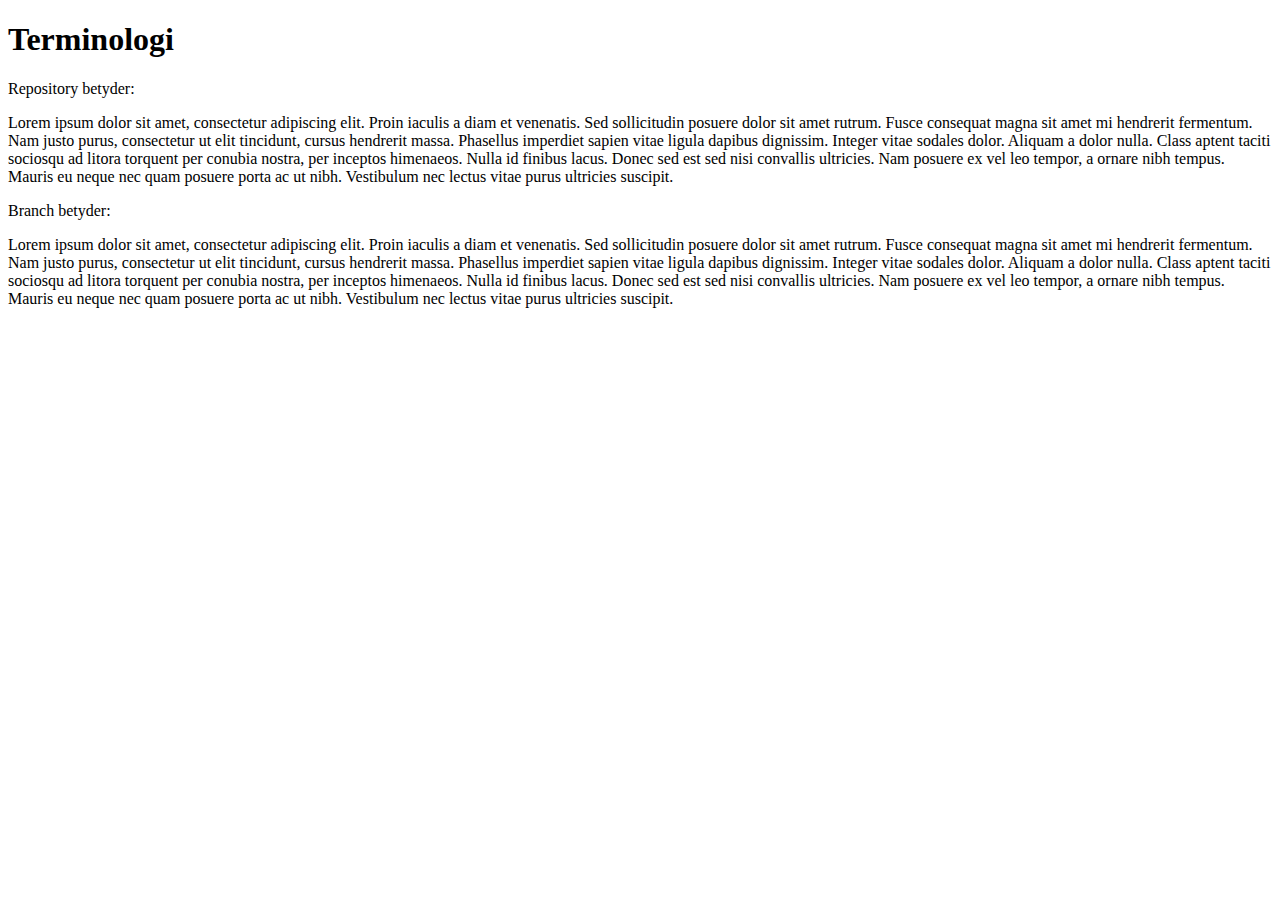
==== term1.html @ 0434ae21 "Add Title to head + meta tags" ====
<!DOCTYPE html>
<html lang="en">
<head>
   <meta charset="UTF-8">
   <meta http-equiv="X-UA-Compatible" content="IE=edge">
   <meta name="viewport" content="width=device-width, initial-scale=1.0">
   <link href="style.css" rel="stylesheet">
   <title>VH Slut G | Terminologi</title>
</head>
  <body>
      <h1>Terminologi</h1>
      <p>Repository betyder:</p>
      <p>Lorem ipsum dolor sit amet, consectetur adipiscing elit. Proin iaculis a diam et venenatis. Sed sollicitudin posuere dolor sit amet rutrum. Fusce consequat magna sit amet mi hendrerit fermentum. Nam justo purus, consectetur ut elit tincidunt, cursus hendrerit massa. Phasellus imperdiet sapien vitae ligula dapibus dignissim. Integer vitae sodales dolor. Aliquam a dolor nulla. Class aptent taciti sociosqu ad litora torquent per conubia nostra, per inceptos himenaeos. Nulla id finibus lacus. Donec sed est sed nisi convallis ultricies. Nam posuere ex vel leo tempor, a ornare nibh tempus. Mauris eu neque nec quam posuere porta ac ut nibh. Vestibulum nec lectus vitae purus ultricies suscipit.</p>
      <p>Branch betyder:</p>
      <p>Lorem ipsum dolor sit amet, consectetur adipiscing elit. Proin iaculis a diam et venenatis. Sed sollicitudin posuere dolor sit amet rutrum. Fusce consequat magna sit amet mi hendrerit fermentum. Nam justo purus, consectetur ut elit tincidunt, cursus hendrerit massa. Phasellus imperdiet sapien vitae ligula dapibus dignissim. Integer vitae sodales dolor. Aliquam a dolor nulla. Class aptent taciti sociosqu ad litora torquent per conubia nostra, per inceptos himenaeos. Nulla id finibus lacus. Donec sed est sed nisi convallis ultricies. Nam posuere ex vel leo tempor, a ornare nibh tempus. Mauris eu neque nec quam posuere porta ac ut nibh. Vestibulum nec lectus vitae purus ultricies suscipit.</p>
</html>
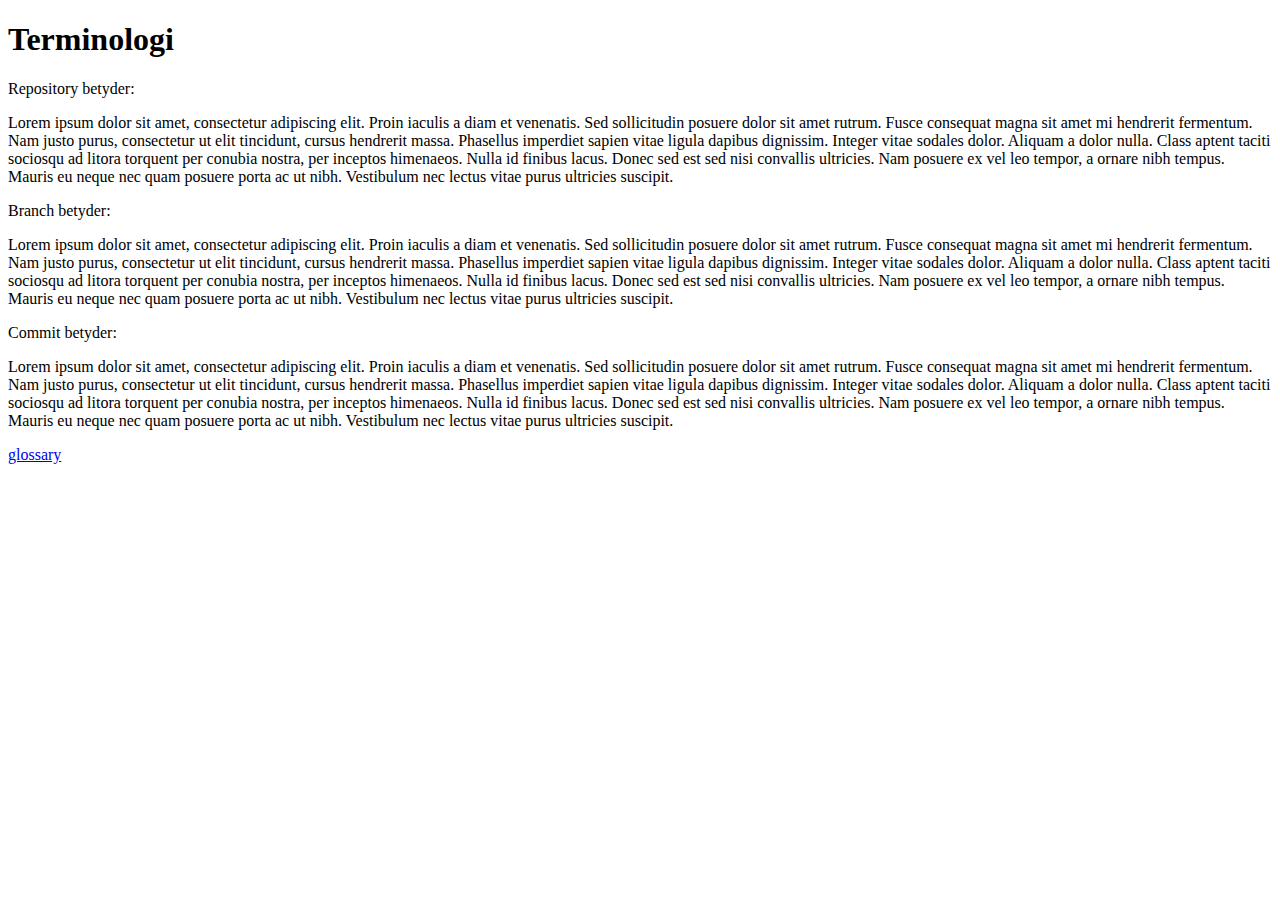
==== commit a226c462: "Add text from term2 to term1" ====
--- a/term1.html
+++ b/term1.html
@@ -13,4 +13,8 @@
       <p>Lorem ipsum dolor sit amet, consectetur adipiscing elit. Proin iaculis a diam et venenatis. Sed sollicitudin posuere dolor sit amet rutrum. Fusce consequat magna sit amet mi hendrerit fermentum. Nam justo purus, consectetur ut elit tincidunt, cursus hendrerit massa. Phasellus imperdiet sapien vitae ligula dapibus dignissim. Integer vitae sodales dolor. Aliquam a dolor nulla. Class aptent taciti sociosqu ad litora torquent per conubia nostra, per inceptos himenaeos. Nulla id finibus lacus. Donec sed est sed nisi convallis ultricies. Nam posuere ex vel leo tempor, a ornare nibh tempus. Mauris eu neque nec quam posuere porta ac ut nibh. Vestibulum nec lectus vitae purus ultricies suscipit.</p>
       <p>Branch betyder:</p>
       <p>Lorem ipsum dolor sit amet, consectetur adipiscing elit. Proin iaculis a diam et venenatis. Sed sollicitudin posuere dolor sit amet rutrum. Fusce consequat magna sit amet mi hendrerit fermentum. Nam justo purus, consectetur ut elit tincidunt, cursus hendrerit massa. Phasellus imperdiet sapien vitae ligula dapibus dignissim. Integer vitae sodales dolor. Aliquam a dolor nulla. Class aptent taciti sociosqu ad litora torquent per conubia nostra, per inceptos himenaeos. Nulla id finibus lacus. Donec sed est sed nisi convallis ultricies. Nam posuere ex vel leo tempor, a ornare nibh tempus. Mauris eu neque nec quam posuere porta ac ut nibh. Vestibulum nec lectus vitae purus ultricies suscipit.</p>
+      <p>Commit betyder:</p>
+      <p>Lorem ipsum dolor sit amet, consectetur adipiscing elit. Proin iaculis a diam et venenatis. Sed sollicitudin posuere dolor sit amet rutrum. Fusce consequat magna sit amet mi hendrerit fermentum. Nam justo purus, consectetur ut elit tincidunt, cursus hendrerit massa. Phasellus imperdiet sapien vitae ligula dapibus dignissim. Integer vitae sodales dolor. Aliquam a dolor nulla. Class aptent taciti sociosqu ad litora torquent per conubia nostra, per inceptos himenaeos. Nulla id finibus lacus. Donec sed est sed nisi convallis ultricies. Nam posuere ex vel leo tempor, a ornare nibh tempus. Mauris eu neque nec quam posuere porta ac ut nibh. Vestibulum nec lectus vitae purus ultricies suscipit.</p>
+      <a href="https://docs.github.com/en/get-started/quickstart/github-glossary">glossary</a>
+   </body>
 </html>
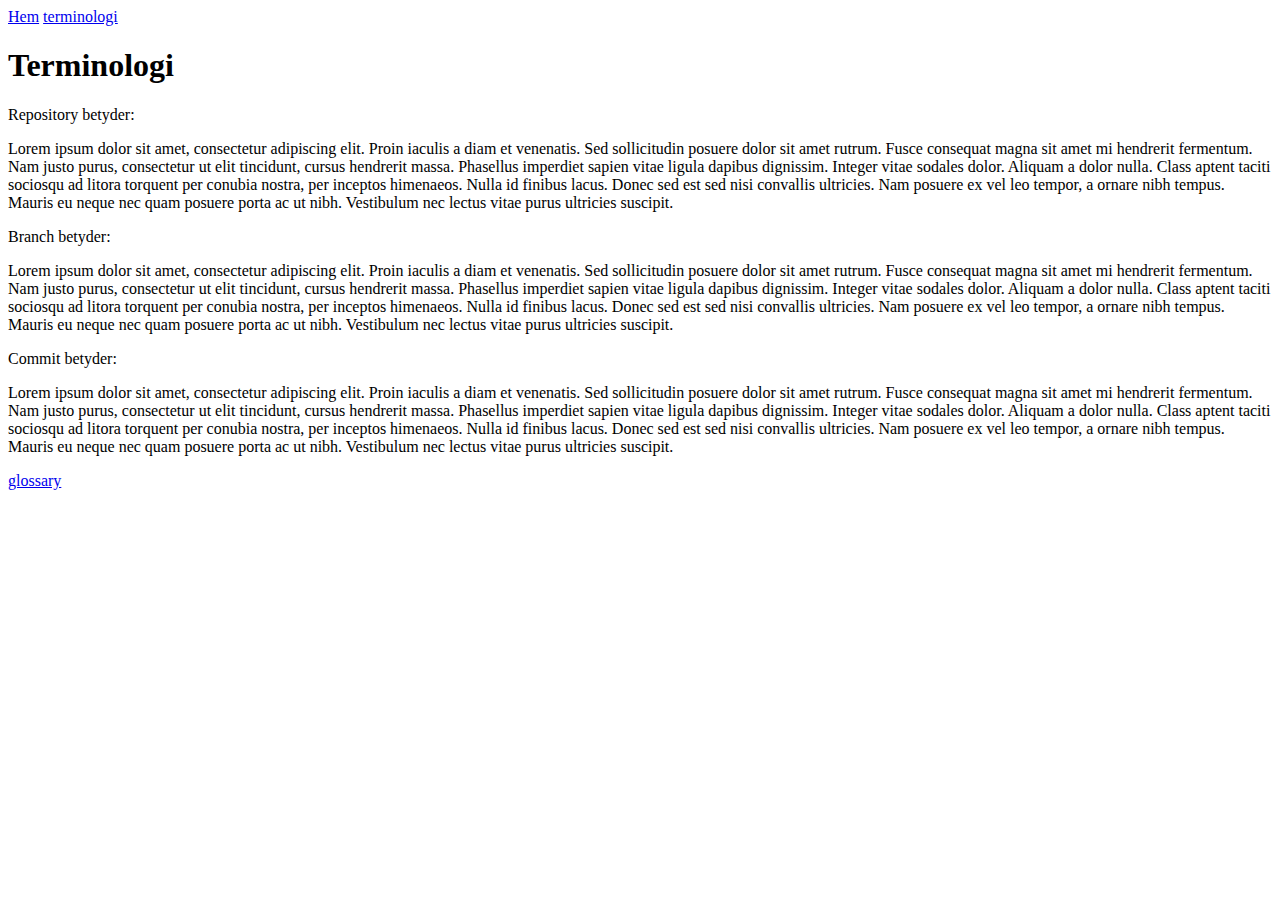
==== commit 02dd0aa4: "Add nav to all pages" ====
--- a/term1.html
+++ b/term1.html
@@ -7,7 +7,13 @@
    <link href="style.css" rel="stylesheet">
    <title>VH Slut G | Terminologi</title>
 </head>
-  <body>
+<header>
+   <nav>
+      <a href="index.html">Hem</a>
+      <a href="term1.html">terminologi</a>
+   </nav>
+</header>
+   <body>
       <h1>Terminologi</h1>
       <p>Repository betyder:</p>
       <p>Lorem ipsum dolor sit amet, consectetur adipiscing elit. Proin iaculis a diam et venenatis. Sed sollicitudin posuere dolor sit amet rutrum. Fusce consequat magna sit amet mi hendrerit fermentum. Nam justo purus, consectetur ut elit tincidunt, cursus hendrerit massa. Phasellus imperdiet sapien vitae ligula dapibus dignissim. Integer vitae sodales dolor. Aliquam a dolor nulla. Class aptent taciti sociosqu ad litora torquent per conubia nostra, per inceptos himenaeos. Nulla id finibus lacus. Donec sed est sed nisi convallis ultricies. Nam posuere ex vel leo tempor, a ornare nibh tempus. Mauris eu neque nec quam posuere porta ac ut nibh. Vestibulum nec lectus vitae purus ultricies suscipit.</p>
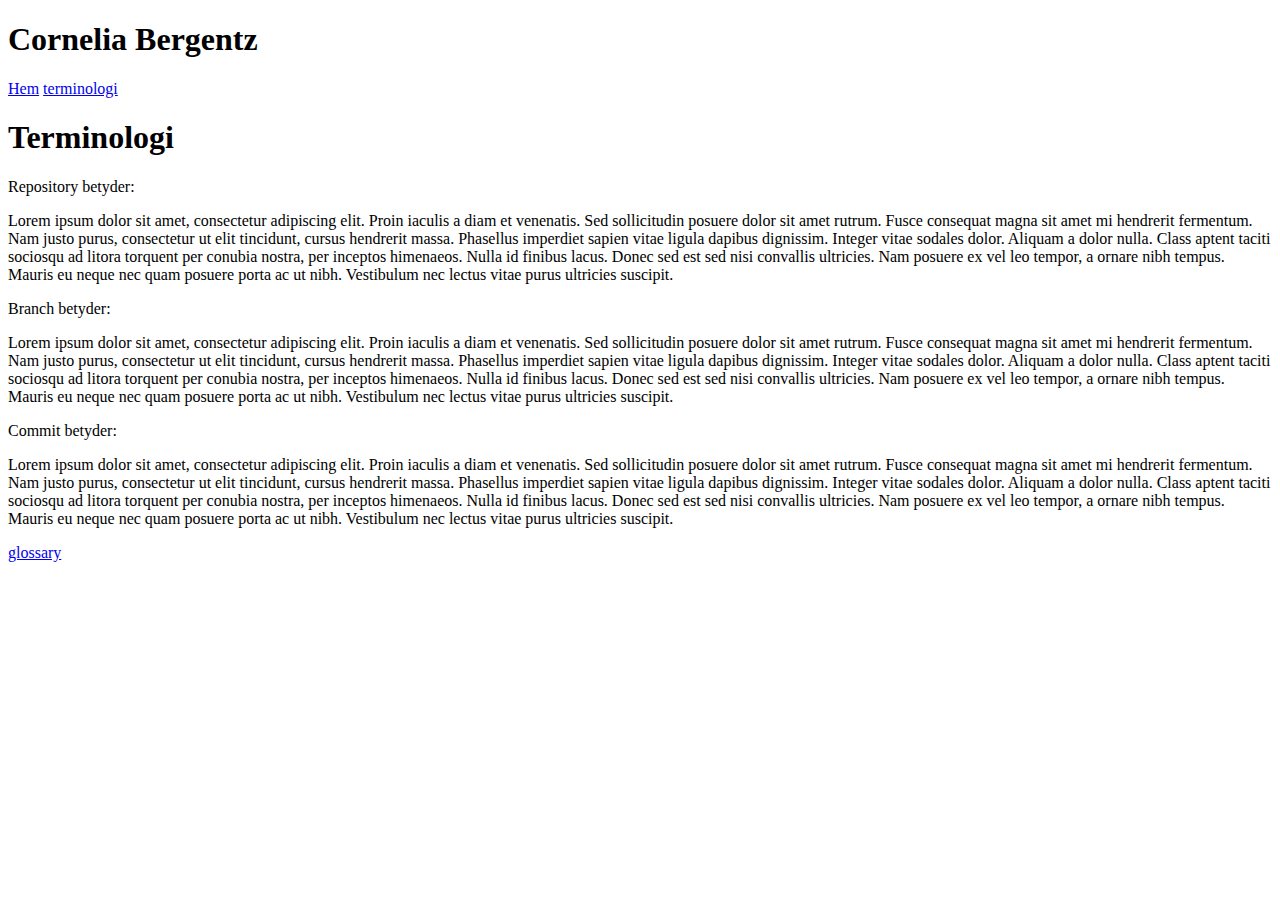
==== commit df7a51de: "Remove Johan and add Cornelia to header" ====
--- a/term1.html
+++ b/term1.html
@@ -8,6 +8,7 @@
    <title>VH Slut G | Terminologi</title>
 </head>
 <header>
+   <h1>Cornelia Bergentz</h1>
    <nav>
       <a href="index.html">Hem</a>
       <a href="term1.html">terminologi</a>
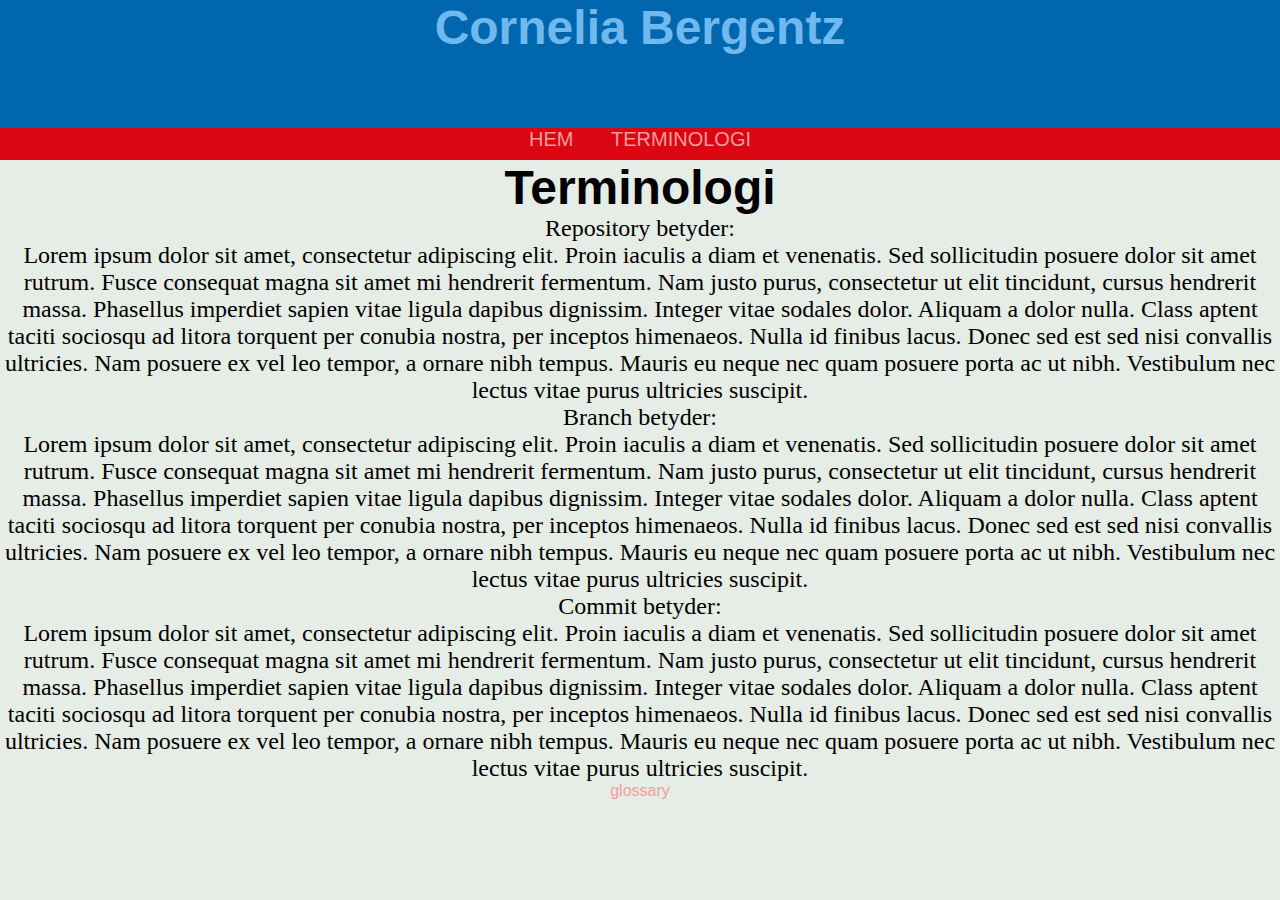
==== commit c25b5b18: "Style nav+header" ====
--- a/term1.html
+++ b/term1.html
@@ -9,11 +9,11 @@
 </head>
 <header>
    <h1>Cornelia Bergentz</h1>
-   <nav>
+</header>   
+<nav>
       <a href="index.html">Hem</a>
       <a href="term1.html">terminologi</a>
-   </nav>
-</header>
+</nav>
    <body>
       <h1>Terminologi</h1>
       <p>Repository betyder:</p>
--- a/style.css
+++ b/style.css
@@ -0,0 +1,45 @@
+*{
+   padding: 0;
+   margin: 0;
+   font-family: Arial, Helvetica, sans-serif;
+}
+
+body {
+  background-color: #e6ece6;
+  height: 100vh;
+  text-align: center;
+}
+
+header{
+   background-color: #0066ae;
+   color: #6fb9ee;
+   height: 8rem;
+}
+
+nav{
+   background-color: #dc0612;
+   height: 2rem;
+   font-size: 20px;
+   text-transform: uppercase;
+}
+
+h1 {
+   font-family: Arial;
+   font-size: 3em;
+}
+
+p {
+   font-family: 'Times New Roman', Times, serif;
+   font-size: 1.5em;
+}
+
+a {
+   color: rgb(241, 157, 157);
+   text-decoration: none;
+   margin: 1rem;
+}
+
+a:hover{
+   text-decoration: underline;
+   color: whitesmoke;
+}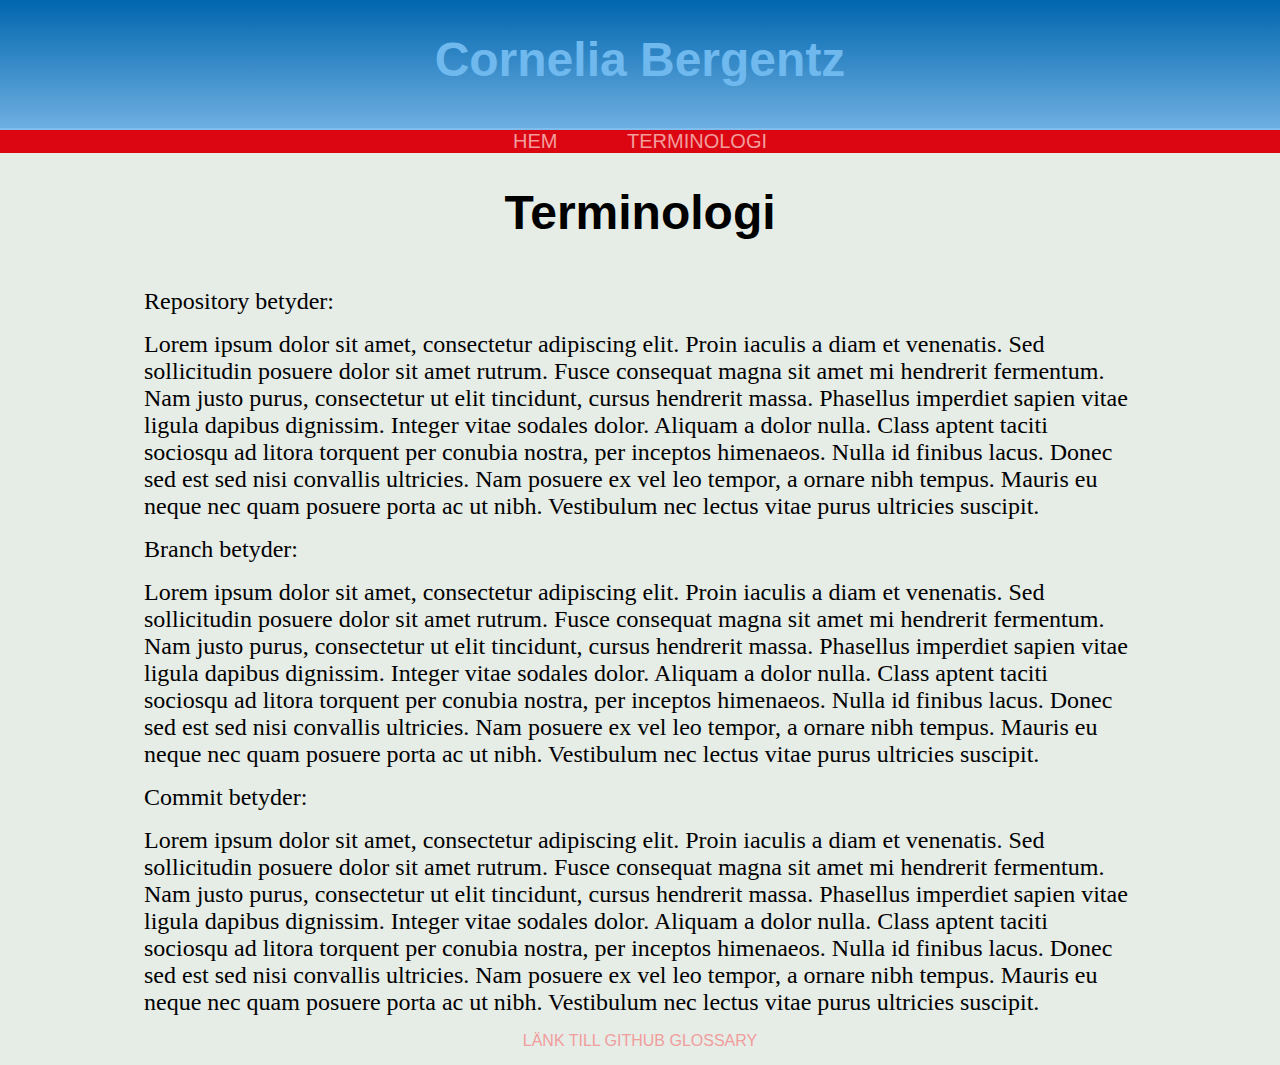
==== commit bae80f7d: "Style body" ====
--- a/term1.html
+++ b/term1.html
@@ -15,13 +15,15 @@
       <a href="term1.html">terminologi</a>
 </nav>
    <body>
-      <h1>Terminologi</h1>
-      <p>Repository betyder:</p>
-      <p>Lorem ipsum dolor sit amet, consectetur adipiscing elit. Proin iaculis a diam et venenatis. Sed sollicitudin posuere dolor sit amet rutrum. Fusce consequat magna sit amet mi hendrerit fermentum. Nam justo purus, consectetur ut elit tincidunt, cursus hendrerit massa. Phasellus imperdiet sapien vitae ligula dapibus dignissim. Integer vitae sodales dolor. Aliquam a dolor nulla. Class aptent taciti sociosqu ad litora torquent per conubia nostra, per inceptos himenaeos. Nulla id finibus lacus. Donec sed est sed nisi convallis ultricies. Nam posuere ex vel leo tempor, a ornare nibh tempus. Mauris eu neque nec quam posuere porta ac ut nibh. Vestibulum nec lectus vitae purus ultricies suscipit.</p>
-      <p>Branch betyder:</p>
-      <p>Lorem ipsum dolor sit amet, consectetur adipiscing elit. Proin iaculis a diam et venenatis. Sed sollicitudin posuere dolor sit amet rutrum. Fusce consequat magna sit amet mi hendrerit fermentum. Nam justo purus, consectetur ut elit tincidunt, cursus hendrerit massa. Phasellus imperdiet sapien vitae ligula dapibus dignissim. Integer vitae sodales dolor. Aliquam a dolor nulla. Class aptent taciti sociosqu ad litora torquent per conubia nostra, per inceptos himenaeos. Nulla id finibus lacus. Donec sed est sed nisi convallis ultricies. Nam posuere ex vel leo tempor, a ornare nibh tempus. Mauris eu neque nec quam posuere porta ac ut nibh. Vestibulum nec lectus vitae purus ultricies suscipit.</p>
-      <p>Commit betyder:</p>
-      <p>Lorem ipsum dolor sit amet, consectetur adipiscing elit. Proin iaculis a diam et venenatis. Sed sollicitudin posuere dolor sit amet rutrum. Fusce consequat magna sit amet mi hendrerit fermentum. Nam justo purus, consectetur ut elit tincidunt, cursus hendrerit massa. Phasellus imperdiet sapien vitae ligula dapibus dignissim. Integer vitae sodales dolor. Aliquam a dolor nulla. Class aptent taciti sociosqu ad litora torquent per conubia nostra, per inceptos himenaeos. Nulla id finibus lacus. Donec sed est sed nisi convallis ultricies. Nam posuere ex vel leo tempor, a ornare nibh tempus. Mauris eu neque nec quam posuere porta ac ut nibh. Vestibulum nec lectus vitae purus ultricies suscipit.</p>
-      <a href="https://docs.github.com/en/get-started/quickstart/github-glossary">glossary</a>
+      <section>
+         <h1>Terminologi</h1>
+         <p>Repository betyder:</p>
+         <p>Lorem ipsum dolor sit amet, consectetur adipiscing elit. Proin iaculis a diam et venenatis. Sed sollicitudin posuere dolor sit amet rutrum. Fusce consequat magna sit amet mi hendrerit fermentum. Nam justo purus, consectetur ut elit tincidunt, cursus hendrerit massa. Phasellus imperdiet sapien vitae ligula dapibus dignissim. Integer vitae sodales dolor. Aliquam a dolor nulla. Class aptent taciti sociosqu ad litora torquent per conubia nostra, per inceptos himenaeos. Nulla id finibus lacus. Donec sed est sed nisi convallis ultricies. Nam posuere ex vel leo tempor, a ornare nibh tempus. Mauris eu neque nec quam posuere porta ac ut nibh. Vestibulum nec lectus vitae purus ultricies suscipit.</p>
+         <p>Branch betyder:</p>
+         <p>Lorem ipsum dolor sit amet, consectetur adipiscing elit. Proin iaculis a diam et venenatis. Sed sollicitudin posuere dolor sit amet rutrum. Fusce consequat magna sit amet mi hendrerit fermentum. Nam justo purus, consectetur ut elit tincidunt, cursus hendrerit massa. Phasellus imperdiet sapien vitae ligula dapibus dignissim. Integer vitae sodales dolor. Aliquam a dolor nulla. Class aptent taciti sociosqu ad litora torquent per conubia nostra, per inceptos himenaeos. Nulla id finibus lacus. Donec sed est sed nisi convallis ultricies. Nam posuere ex vel leo tempor, a ornare nibh tempus. Mauris eu neque nec quam posuere porta ac ut nibh. Vestibulum nec lectus vitae purus ultricies suscipit.</p>
+         <p>Commit betyder:</p>
+         <p>Lorem ipsum dolor sit amet, consectetur adipiscing elit. Proin iaculis a diam et venenatis. Sed sollicitudin posuere dolor sit amet rutrum. Fusce consequat magna sit amet mi hendrerit fermentum. Nam justo purus, consectetur ut elit tincidunt, cursus hendrerit massa. Phasellus imperdiet sapien vitae ligula dapibus dignissim. Integer vitae sodales dolor. Aliquam a dolor nulla. Class aptent taciti sociosqu ad litora torquent per conubia nostra, per inceptos himenaeos. Nulla id finibus lacus. Donec sed est sed nisi convallis ultricies. Nam posuere ex vel leo tempor, a ornare nibh tempus. Mauris eu neque nec quam posuere porta ac ut nibh. Vestibulum nec lectus vitae purus ultricies suscipit.</p>
+         <a href="https://docs.github.com/en/get-started/quickstart/github-glossary">LÄNK TILL GITHUB GLOSSARY</a>
+      </section>
    </body>
 </html>
--- a/style.css
+++ b/style.css
@@ -11,35 +11,45 @@
 }
 
 header{
-   background-color: #0066ae;
+   background: linear-gradient(180deg, rgba(0,102,174,1) 0%, rgba(110,175,225,1) 100%);;
    color: #6fb9ee;
    height: 8rem;
+   border-bottom: 2px solid #7fbdec;
 }
 
 nav{
    background-color: #dc0612;
-   height: 2rem;
+   height: auto;
    font-size: 20px;
    text-transform: uppercase;
+}
+
+section{
+   margin: 0 8rem;
 }
 
 h1 {
    font-family: Arial;
    font-size: 3em;
+   padding: 2rem;
 }
 
 p {
    font-family: 'Times New Roman', Times, serif;
    font-size: 1.5em;
+   text-align: left;
+   margin: 1rem;
 }
 
 a {
    color: rgb(241, 157, 157);
    text-decoration: none;
    margin: 1rem;
+   padding: 1rem;
 }
 
 a:hover{
    text-decoration: underline;
-   color: whitesmoke;
+   color: rgb(112, 18, 18);
+   padding: 1rem;
 }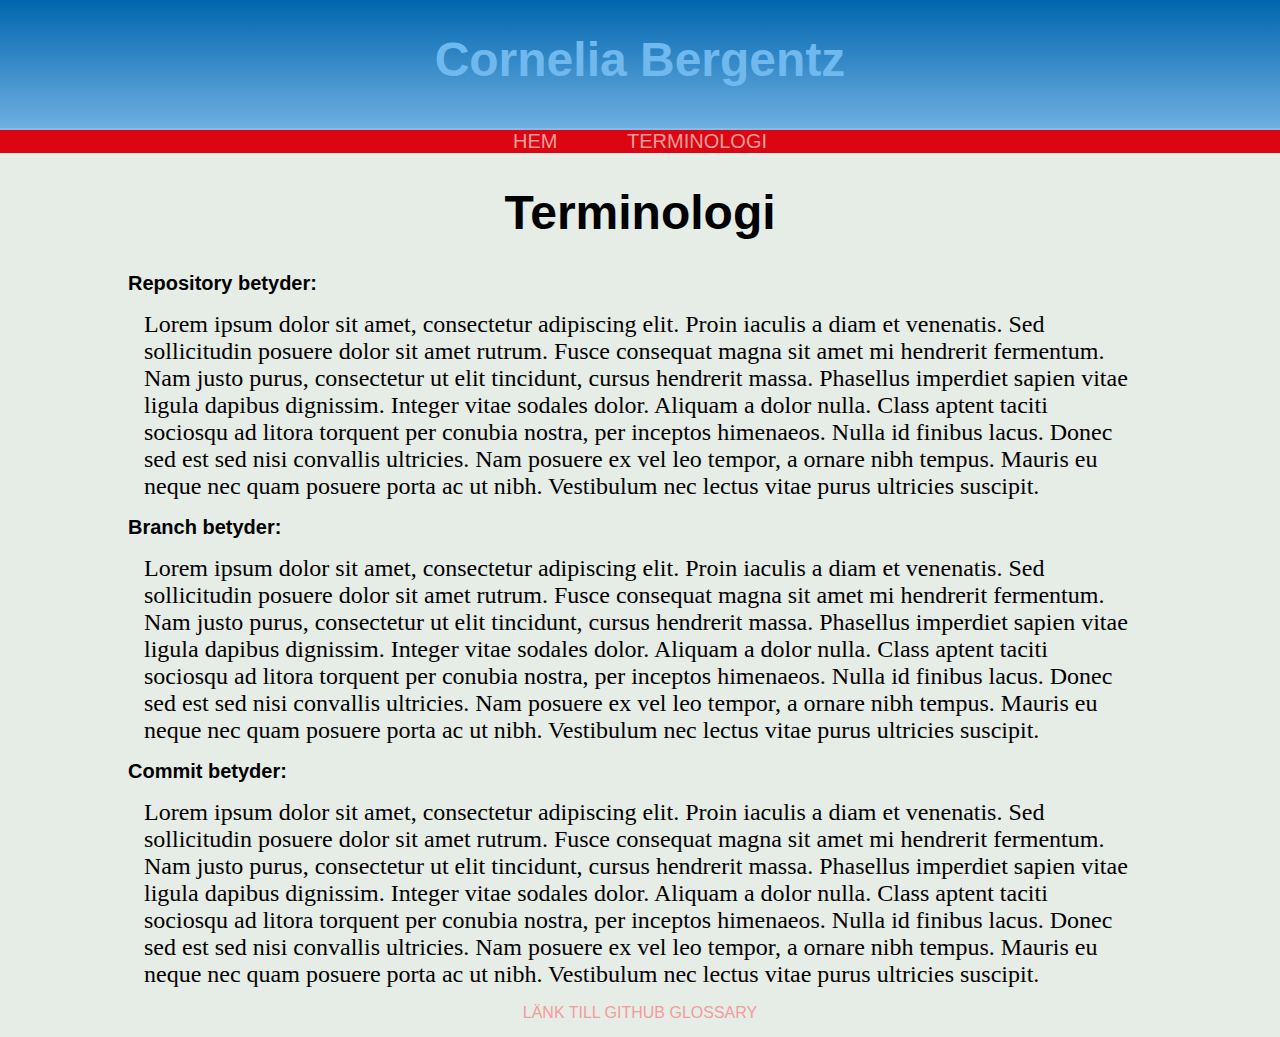
==== commit 7beafd61: "Changed terminologi to <h4> instead of <p>" ====
--- a/term1.html
+++ b/term1.html
@@ -17,11 +17,11 @@
    <body>
       <section>
          <h1>Terminologi</h1>
-         <p>Repository betyder:</p>
+         <h4>Repository betyder:</h4>
          <p>Lorem ipsum dolor sit amet, consectetur adipiscing elit. Proin iaculis a diam et venenatis. Sed sollicitudin posuere dolor sit amet rutrum. Fusce consequat magna sit amet mi hendrerit fermentum. Nam justo purus, consectetur ut elit tincidunt, cursus hendrerit massa. Phasellus imperdiet sapien vitae ligula dapibus dignissim. Integer vitae sodales dolor. Aliquam a dolor nulla. Class aptent taciti sociosqu ad litora torquent per conubia nostra, per inceptos himenaeos. Nulla id finibus lacus. Donec sed est sed nisi convallis ultricies. Nam posuere ex vel leo tempor, a ornare nibh tempus. Mauris eu neque nec quam posuere porta ac ut nibh. Vestibulum nec lectus vitae purus ultricies suscipit.</p>
-         <p>Branch betyder:</p>
+         <h4>Branch betyder:</h4>
          <p>Lorem ipsum dolor sit amet, consectetur adipiscing elit. Proin iaculis a diam et venenatis. Sed sollicitudin posuere dolor sit amet rutrum. Fusce consequat magna sit amet mi hendrerit fermentum. Nam justo purus, consectetur ut elit tincidunt, cursus hendrerit massa. Phasellus imperdiet sapien vitae ligula dapibus dignissim. Integer vitae sodales dolor. Aliquam a dolor nulla. Class aptent taciti sociosqu ad litora torquent per conubia nostra, per inceptos himenaeos. Nulla id finibus lacus. Donec sed est sed nisi convallis ultricies. Nam posuere ex vel leo tempor, a ornare nibh tempus. Mauris eu neque nec quam posuere porta ac ut nibh. Vestibulum nec lectus vitae purus ultricies suscipit.</p>
-         <p>Commit betyder:</p>
+         <h4>Commit betyder:</h4>
          <p>Lorem ipsum dolor sit amet, consectetur adipiscing elit. Proin iaculis a diam et venenatis. Sed sollicitudin posuere dolor sit amet rutrum. Fusce consequat magna sit amet mi hendrerit fermentum. Nam justo purus, consectetur ut elit tincidunt, cursus hendrerit massa. Phasellus imperdiet sapien vitae ligula dapibus dignissim. Integer vitae sodales dolor. Aliquam a dolor nulla. Class aptent taciti sociosqu ad litora torquent per conubia nostra, per inceptos himenaeos. Nulla id finibus lacus. Donec sed est sed nisi convallis ultricies. Nam posuere ex vel leo tempor, a ornare nibh tempus. Mauris eu neque nec quam posuere porta ac ut nibh. Vestibulum nec lectus vitae purus ultricies suscipit.</p>
          <a href="https://docs.github.com/en/get-started/quickstart/github-glossary">LÄNK TILL GITHUB GLOSSARY</a>
       </section>
--- a/style.css
+++ b/style.css
@@ -34,6 +34,11 @@
    padding: 2rem;
 }
 
+h4{
+   text-align: left;
+   font-size: 20px;
+}
+
 p {
    font-family: 'Times New Roman', Times, serif;
    font-size: 1.5em;
